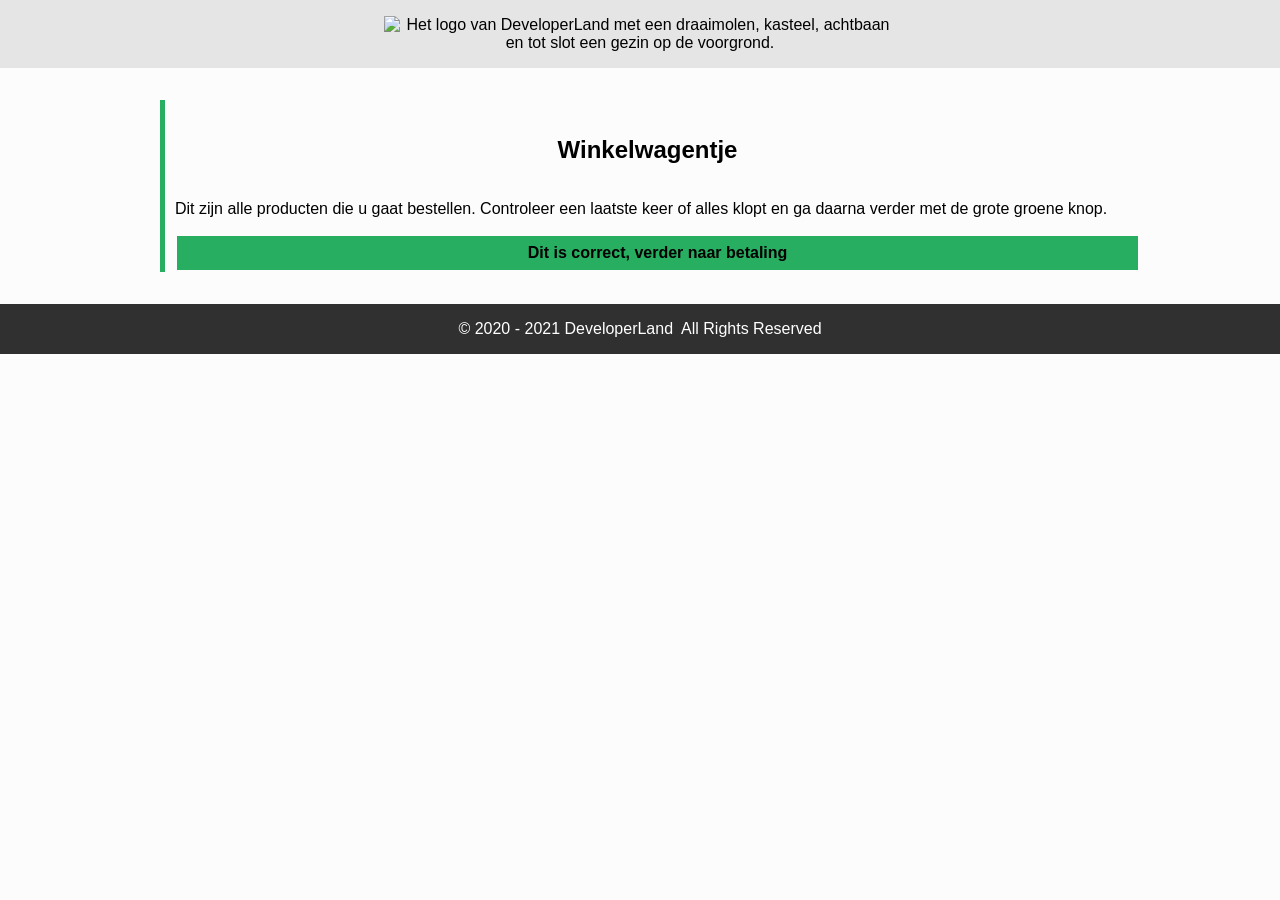
==== PARKWEBSITE/cart.html @ e2114692 "fix: add navigation to payment page from cart button Closes #14" ====
<!DOCTYPE html>
<html lang="en">
<head>
  <meta charset="UTF-8">
  <meta name="viewport" content="width=device-width, initial-scale=1.0">
  <title>DeveloperLand - Het meest leerzame prepark voor het hele gezin!</title>

  <link rel="stylesheet" href="styles/main.css">
</head>
<body>
  <header>
    <div class="header-content">
      <div class="wrapper">
        <img src="images/logo-big-v3.png" alt="Het logo van DeveloperLand met een draaimolen, kasteel, achtbaan en tot slot een gezin op de voorgrond." class="logo hidden-on-sm">
        <h1 class="hidden-on-lg">DeveloperLand</h1>
      </div>
    </div>
  </header>
  <main>
    <div class="wrapper">
      <article>
        <h2>Winkelwagentje</h2>
        <div>
          <span>Dit zijn alle producten die u gaat bestellen. Controleer een laatste keer of alles klopt en ga daarna verder met de grote groene knop.</span>
          <!-- 
            Winkelwagen hier
          -->
          
          <a href="payment.html" class="button">Dit is correct, verder naar betaling</a>
        </div>
      </article>
    </div>
  </main>
  <footer>
    <div class="wrapper">
      <div class="copyright">
        &copy; 2020 - 2021  DeveloperLand&nbsp;&nbsp;All Rights Reserved
      </div>
    </div>
  </footer>
</body>
</html>
---- PARKWEBSITE/styles/main.css ----
/*
  Afgesproken kleuren:

    * Lichte achtergrond: #FCFCFC
    * Medium achtergrond: #CCCCCC
    * Donkere achtergrond: #303030

    * Primaire kleur: #27AE60
    * Secundaire kleur: #2F80ED
*/

body, html{
  margin: 0;
  padding: 0;

  font-family: 'Segoe UI', Tahoma, Geneva, Verdana, sans-serif;
  background: #FCFCFC;
}

.wrapper{
  max-width: 960px;
  width: 100%;
  margin: 0 auto;
}

header{
  background: url('../images/park01.jpg');
  background-size: cover;
  background-position: center;
  background-color: #CCCCCC;
}

.header-content{
  padding: 1em;

  text-align: center;
  background-color: rgba(255, 255, 255, 0.5);

  /* Deze animatie wordt onder aan dit bestand gedefinieerd/aangemaakt */
  -webkit-animation: fadein 4s; /* Safari, Chrome and Opera > 12.1 */
  -moz-animation: fadein 4s; /* Firefox < 16 */
  -ms-animation: fadein 4s; /* Internet Explorer */
  -o-animation: fadein 4s; /* Opera < 12.1 */
  animation: fadein 4s;
}

.logo{
  margin: 0 auto;
  width: 512px;
}

h1{
  margin: 0;
  font-family: 'Heartbeat';
  color: #27AE60;
  text-shadow: 
    3px 3px 0 #FCFCFC,
    -1px -1px 0 #FCFCFC,  
    1px -1px 0 #FCFCFC,
    -1px 1px 0 #FCFCFC,
    1px 1px 0 #FCFCFC;
}

h2{
  border-left: 5px solid #27AE60;
  padding-left: 10px;
}

main{
  padding: 1em;
}

table{
  margin-top: 1em;
  width: 100%;
  border-collapse: collapse;
}

table th{
  text-align: start;
}

table thead, table tbody{
  border-bottom: 1px solid #303030;
}

table th.slim{
  width: 100px;
}

table tfoot{
  font-weight: bold;
}

article{
  border-left: 5px solid #27AE60;
  padding-left: 10px;
  margin: 1em 1em 1em 0;
}
article:last-of-type{
  margin-right: 0;
}

article h2{
  margin: 0;
  padding: 1.5em;
  border-left: none;
  background-position: center;
  background-size: cover;
  text-align: center;
}
article h2.fun-for-family{
  background-image: url('../images/family-fun-george-arthur-pflueger.jpg');
}
article h2.accessibility{
  background-image: url('../images/accessible-eunice-stahl.jpg');
}
article h2.rides{
  background-image: url('../images/drone-drew-dau.jpg');
}
article h2.open-forever{
  background-image: url('../images/open-james-lee.jpg');
}

.product{
  margin-right: 1em;
  padding: 1em;
  background: #CCCCCC;
  text-align: center;
}
.product:last-of-type{
  margin-right: 0;
}

.product span{
  display: block;
}
.product img{
  width: 100%;
  max-width: 250px;
  margin: 0 auto;
}

button, a.button{
  display: inline-block;
  text-decoration: none;
  text-align: center;
  width: 100%;
  margin-top: 1em;
  padding: .5em;
  background: #27AE60;
  border: 2px solid #FCFCFC;
  color: #000000;
  font-weight: bold;
}

.payment-option{
  height: 64px;
}

.sidy-by-side{
}

.description{
  flex: 1;
}

.row{
  display: flex;
  flex-direction: row;
}

footer{
  padding: 1em;
  background: #303030;
  color: #ffffff;
}

.copyright{
  text-align: center;
}

.hidden-on-lg{
  display: none;
}
.hidden-on-sm{
  display: block;
}

/* 
  ##Device = Most of the Smartphones Mobiles (Portrait)
  ##Screen = B/w 320px to 479px
  Bron: https://gist.github.com/gokulkrishh/242e68d1ee94ad05f488
*/

@media (max-width: 480px) {

}

/* 
  ##Device = Tablets, Ipads (portrait)
  ##Screen = B/w 768px to 1024px
*/

@media (max-width: 1024px) {
  .logo{
    margin: 0 auto;
    width: 256px;
  }

  .row{
    flex-direction: column;
  }
  .sidy-by-side{
    flex-direction: column;
    align-items: center;
  }
}

/*
  help! Het lettertype wordt om een of andere reden niet goed geladen... Misschien heeft het iets met het pad naar de fonts te maken?
*/
@font-face {
  font-family: 'Heartbeat';
  src:  url('fonts/heartbeat.eot') format('eot'),
        url('fonts/heartbeat.otf') format('otf'),
        url('fonts/heartbeat.woff') format('woff'),
        url('fonts/heartbeat.svg') format('svg'),
        url('fonts/heartbeat.ttf') format('ttf');
}

/*
  Animations for fading in logo on page load
*/
@keyframes fadein {
from { opacity: 0; }
to   { opacity: 1; }
}

/* Firefox < 16 */
@-moz-keyframes fadein {
from { opacity: 0; }
to   { opacity: 1; }
}

/* Safari, Chrome and Opera > 12.1 */
@-webkit-keyframes fadein {
from { opacity: 0; }
to   { opacity: 1; }
}

/* Internet Explorer */
@-ms-keyframes fadein {
from { opacity: 0; }
to   { opacity: 1; }
}

/* Opera < 12.1 */
@-o-keyframes fadein {
from { opacity: 0; }
to   { opacity: 1; }
}
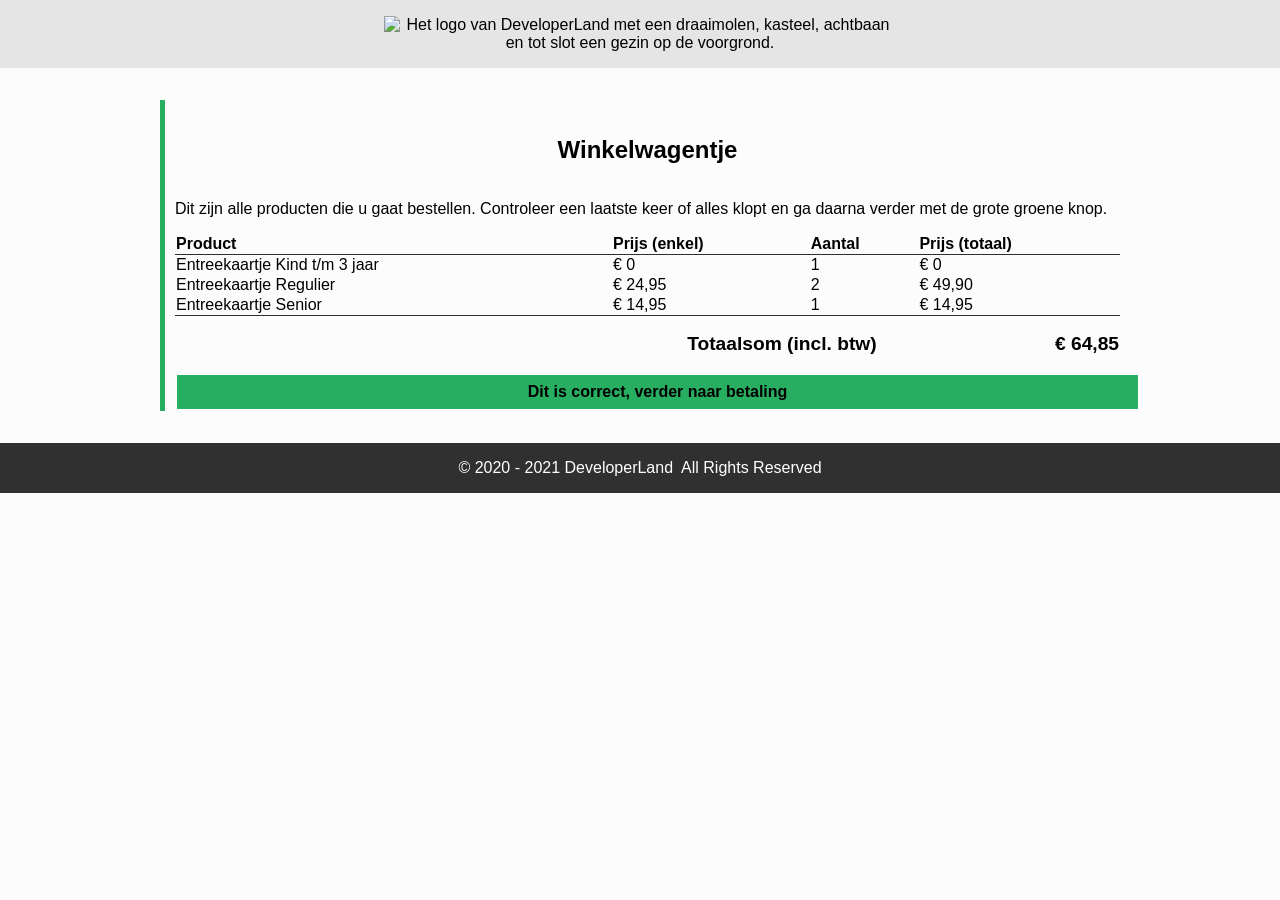
==== commit 2798f8da: "Ticket-13" ====
--- a/PARKWEBSITE/cart.html
+++ b/PARKWEBSITE/cart.html
@@ -22,9 +22,50 @@
         <h2>Winkelwagentje</h2>
         <div>
           <span>Dit zijn alle producten die u gaat bestellen. Controleer een laatste keer of alles klopt en ga daarna verder met de grote groene knop.</span>
-          <!-- 
-            Winkelwagen hier
-          -->
+          
+           <div class="table-price">
+            <table>
+              <thead>
+                <tr>
+                  <th>Product</th>
+                  <th>Prijs (enkel)</th>
+                  <th>Aantal</th>
+                  <th>Prijs (totaal)</th>
+                </tr>
+              </thead>
+
+              <tbody>
+                <tr>
+                  <td>Entreekaartje Kind t/m 3 jaar</tb>
+                  <td>€ 0</tb>
+                  <td>1</tb>
+                  <td>€ 0</tb>
+                </tr>
+
+                <tr>
+                  <td>Entreekaartje Regulier</tb>
+                  <td>€ 24,95</tb>
+                  <td>2</tb>
+                  <td>€ 49,90</tb>
+                </tr>
+
+                <tr>
+                  <td>Entreekaartje Senior</tb>
+                  <td>€ 14,95</tb>
+                  <td>1</tb>
+                  <td>€ 14,95</tb>
+              </tbody>
+            </table>
+          </div>
+
+          <div class="total-sum">
+            <table>
+              <tr>
+                <td>Totaalsom (incl. btw)</td>
+                <td>€ 64,85</td>
+              </tr>
+            </table>
+          </div>
           
           <a href="payment.html" class="button">Dit is correct, verder naar betaling</a>
         </div>
@@ -39,4 +80,4 @@
     </div>
   </footer>
 </body>
-</html>+</html>
--- a/PARKWEBSITE/styles/main.css
+++ b/PARKWEBSITE/styles/main.css
@@ -64,6 +64,7 @@
 h2{
   border-left: 5px solid #27AE60;
   padding-left: 10px;
+  text-shadow: 0 0 0 #FCFCFC, -1px -1px 0 #FCFCFC, 1px -1px 0 #FCFCFC, -1px 1px 0 #FCFCFC, 1px 1px 0 #FCFCFC;
 }
 
 main{
@@ -152,18 +153,44 @@
   border: 2px solid #FCFCFC;
   color: #000000;
   font-weight: bold;
+  cursor: pointer;
 }
 
 .payment-option{
   height: 64px;
 }
 
-.sidy-by-side{
+.side-by-side {
+  display: flex;
+  flex-direction: row;
+  justify-content: space-between;
+  gap: 1em;
 }
 
 .description{
   flex: 1;
 }
+
+.product-detail{
+  display: flex;
+  gap: 2em;
+  align-items: flex-start;
+}
+
+.product-image{
+  flex: 0 0 40%;
+  text-align: center;
+}
+
+.product-image img{
+  width: 100%;
+  max-width: 300px;
+}
+
+.product-info{
+  flex: 1;
+}
+
 
 .row{
   display: flex;
@@ -187,6 +214,26 @@
   display: block;
 }
 
+.emphasize {
+    border-left: 5px solid #27AE60; 
+    box-shadow: 1px 0px 5px #27AE60;  
+    padding: 1em;                    
+}
+
+.emphasize h2 {
+    margin: 0;  
+    border-left: none;           
+    text-align: center;               
+}
+
+.total-sum td {
+    font-weight: bold;
+    font-size: 1.2em;
+    margin: 0;
+    text-align: right;
+    border-bottom: 1px solid #FCFCFC;
+}
+
 /* 
   ##Device = Most of the Smartphones Mobiles (Portrait)
   ##Screen = B/w 320px to 479px
@@ -195,8 +242,13 @@
 
 @media (max-width: 480px) {
 
-}
-
+  .hidden-on-lg{
+    display: block;
+  }
+  .hidden-on-sm{
+    display: none;
+  }
+}
 /* 
   ##Device = Tablets, Ipads (portrait)
   ##Screen = B/w 768px to 1024px
@@ -211,7 +263,7 @@
   .row{
     flex-direction: column;
   }
-  .sidy-by-side{
+  .side-by-side {
     flex-direction: column;
     align-items: center;
   }
@@ -222,11 +274,11 @@
 */
 @font-face {
   font-family: 'Heartbeat';
-  src:  url('fonts/heartbeat.eot') format('eot'),
-        url('fonts/heartbeat.otf') format('otf'),
-        url('fonts/heartbeat.woff') format('woff'),
-        url('fonts/heartbeat.svg') format('svg'),
-        url('fonts/heartbeat.ttf') format('ttf');
+  src:  url('../fonts/heartbeat.eot') format('eot'),
+        url('../fonts/heartbeat.otf') format('otf'),
+        url('../fonts/heartbeat.woff') format('woff'),
+        url('../fonts/heartbeat.svg') format('svg'),
+        url('../fonts/heartbeat.ttf') format('ttf');
 }
 
 /*
@@ -259,4 +311,4 @@
 @-o-keyframes fadein {
 from { opacity: 0; }
 to   { opacity: 1; }
-}+}
